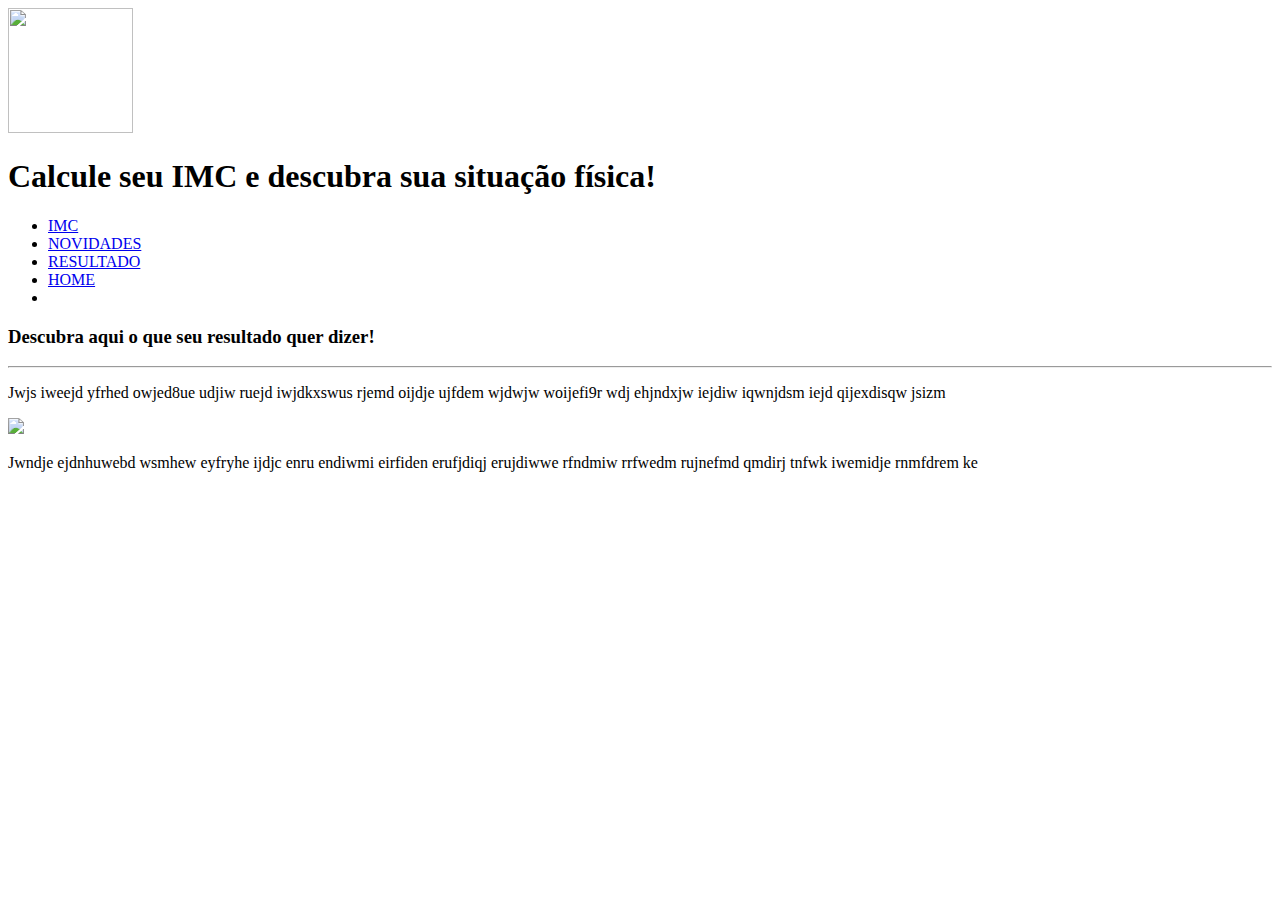
==== sobre.html @ 829c0cdc "Add files via upload" ====
<!DOCTYPE html>
<html lang="pt-BR"> 
<head>
    <meta charset="UTF-8">
    <meta http-equiv="X-UA-Compatible" content="IE=edge">
    <meta name="viewport" content="width=device-width, inicial-scale=1.0">
    <link rel="stylesheet" href="./css/reset.css">
    <link rel="stylesheet" href="./css/style.css">
    <title>Resultado</title>

</head>
<body>
    <header>
        <img id="logo" src="./img/logo1.png" width="125" height="125">
        <h1>Calcule seu IMC e descubra sua situação física!</h1>
    </header>

    <nav>
        <ul class="pagina-inicial">
            <li><a href="IMC.html">IMC</a></li>
            <li><a href="novidades.html">NOVIDADES</a></li>
            <li><a href="sobre.html">RESULTADO</a></li>
	    <li><a href="index.html">HOME</a><li>
        </ul>
    </nav>

    <main class="sobre">
      <section id="content-sobre">
        <h3>Descubra aqui o que seu resultado quer dizer!</h3>
        <hr>
	<article>
          <p>Jwjs iweejd yfrhed owjed8ue udjiw ruejd iwjdkxswus rjemd oijdje ujfdem wjdwjw woijefi9r wdj ehjndxjw iejdiw iqwnjdsm iejd qijexdisqw jsizm</p>
          <img src="./img/fitness3.png">
        </article>
        <article>
          <p>Jwndje ejdnhuwebd wsmhew eyfryhe ijdjc  enru endiwmi eirfiden erufjdiqj erujdiwwe rfndmiw rrfwedm rujnefmd qmdirj tnfwk iwemidje rnmfdrem ke</p>
        </article>
      </section>
    </main>

</body>
</html>
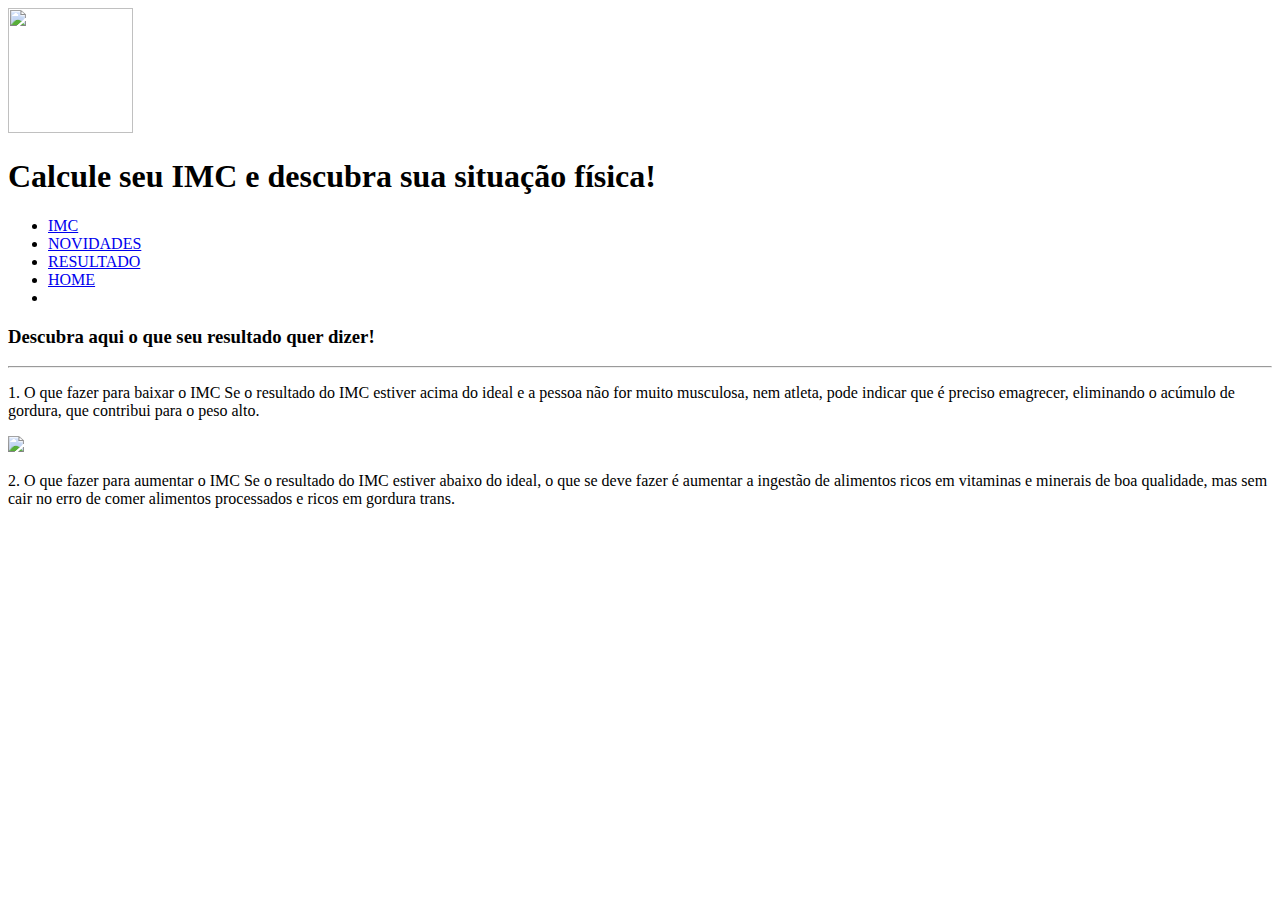
==== commit d2f611bf: "Update sobre.html" ====
--- a/sobre.html
+++ b/sobre.html
@@ -29,14 +29,16 @@
         <h3>Descubra aqui o que seu resultado quer dizer!</h3>
         <hr>
 	<article>
-          <p>Jwjs iweejd yfrhed owjed8ue udjiw ruejd iwjdkxswus rjemd oijdje ujfdem wjdwjw woijefi9r wdj ehjndxjw iejdiw iqwnjdsm iejd qijexdisqw jsizm</p>
+          <p>1. O que fazer para baixar o IMC
+Se o resultado do IMC estiver acima do ideal e a pessoa não for muito musculosa, nem atleta, pode indicar que é preciso emagrecer, eliminando o acúmulo de gordura, que contribui para o peso alto.</p>
           <img src="./img/fitness3.png">
         </article>
         <article>
-          <p>Jwndje ejdnhuwebd wsmhew eyfryhe ijdjc  enru endiwmi eirfiden erufjdiqj erujdiwwe rfndmiw rrfwedm rujnefmd qmdirj tnfwk iwemidje rnmfdrem ke</p>
+          <p>2. O que fazer para aumentar o IMC
+Se o resultado do IMC estiver abaixo do ideal, o que se deve fazer é aumentar a ingestão de alimentos ricos em vitaminas e minerais de boa qualidade, mas sem cair no erro de comer alimentos processados e ricos em gordura trans.</p>
         </article>
       </section>
     </main>
 
 </body>
-</html>+</html>
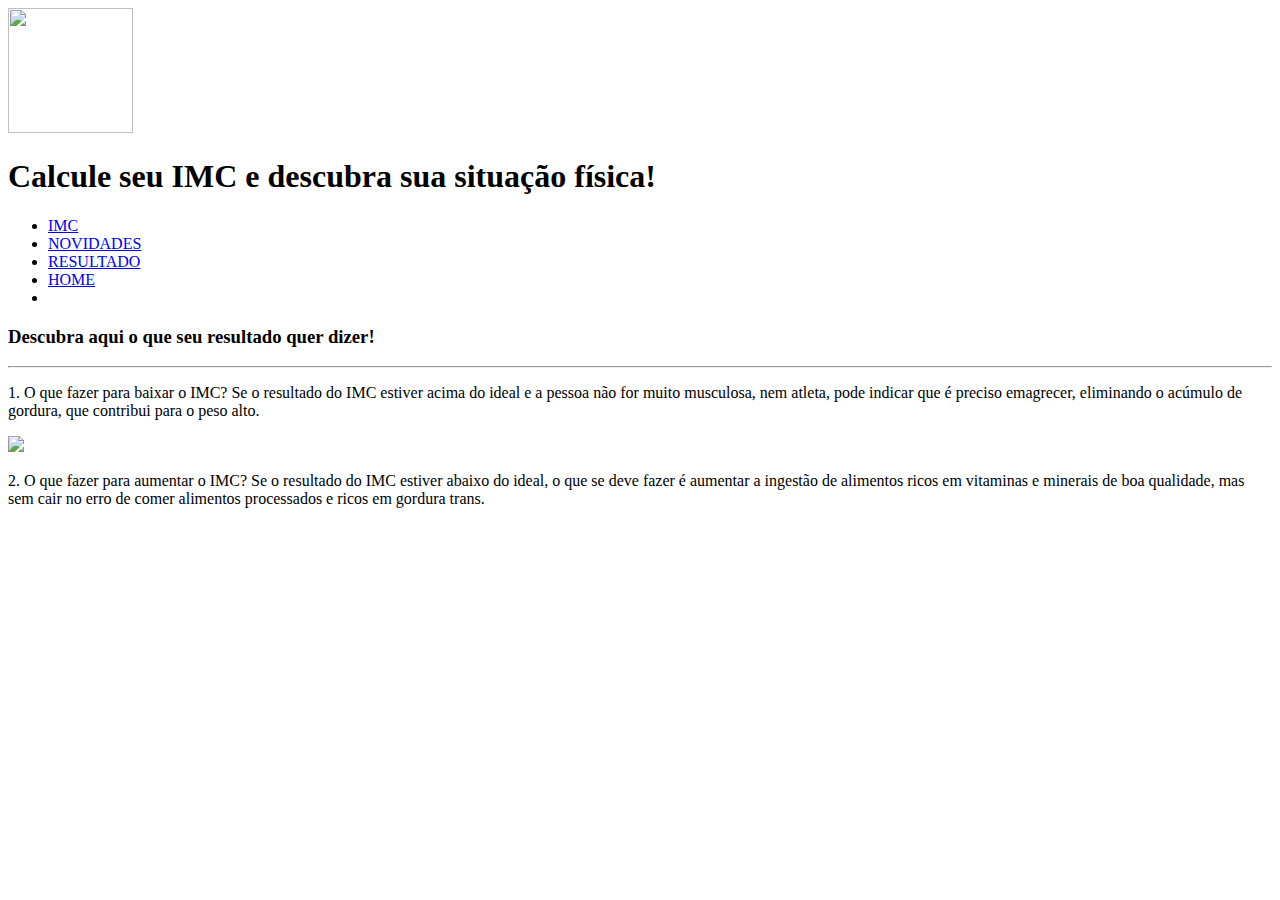
==== commit 69b1cca2: "Update sobre.html" ====
--- a/sobre.html
+++ b/sobre.html
@@ -29,13 +29,11 @@
         <h3>Descubra aqui o que seu resultado quer dizer!</h3>
         <hr>
 	<article>
-          <p>1. O que fazer para baixar o IMC
-Se o resultado do IMC estiver acima do ideal e a pessoa não for muito musculosa, nem atleta, pode indicar que é preciso emagrecer, eliminando o acúmulo de gordura, que contribui para o peso alto.</p>
+          <p>1. O que fazer para baixar o IMC? Se o resultado do IMC estiver acima do ideal e a pessoa não for muito musculosa, nem atleta, pode indicar que é preciso emagrecer, eliminando o acúmulo de gordura, que contribui para o peso alto.</p>
           <img src="./img/fitness3.png">
         </article>
         <article>
-          <p>2. O que fazer para aumentar o IMC
-Se o resultado do IMC estiver abaixo do ideal, o que se deve fazer é aumentar a ingestão de alimentos ricos em vitaminas e minerais de boa qualidade, mas sem cair no erro de comer alimentos processados e ricos em gordura trans.</p>
+          <p>2. O que fazer para aumentar o IMC? Se o resultado do IMC estiver abaixo do ideal, o que se deve fazer é aumentar a ingestão de alimentos ricos em vitaminas e minerais de boa qualidade, mas sem cair no erro de comer alimentos processados e ricos em gordura trans.</p>
         </article>
       </section>
     </main>
